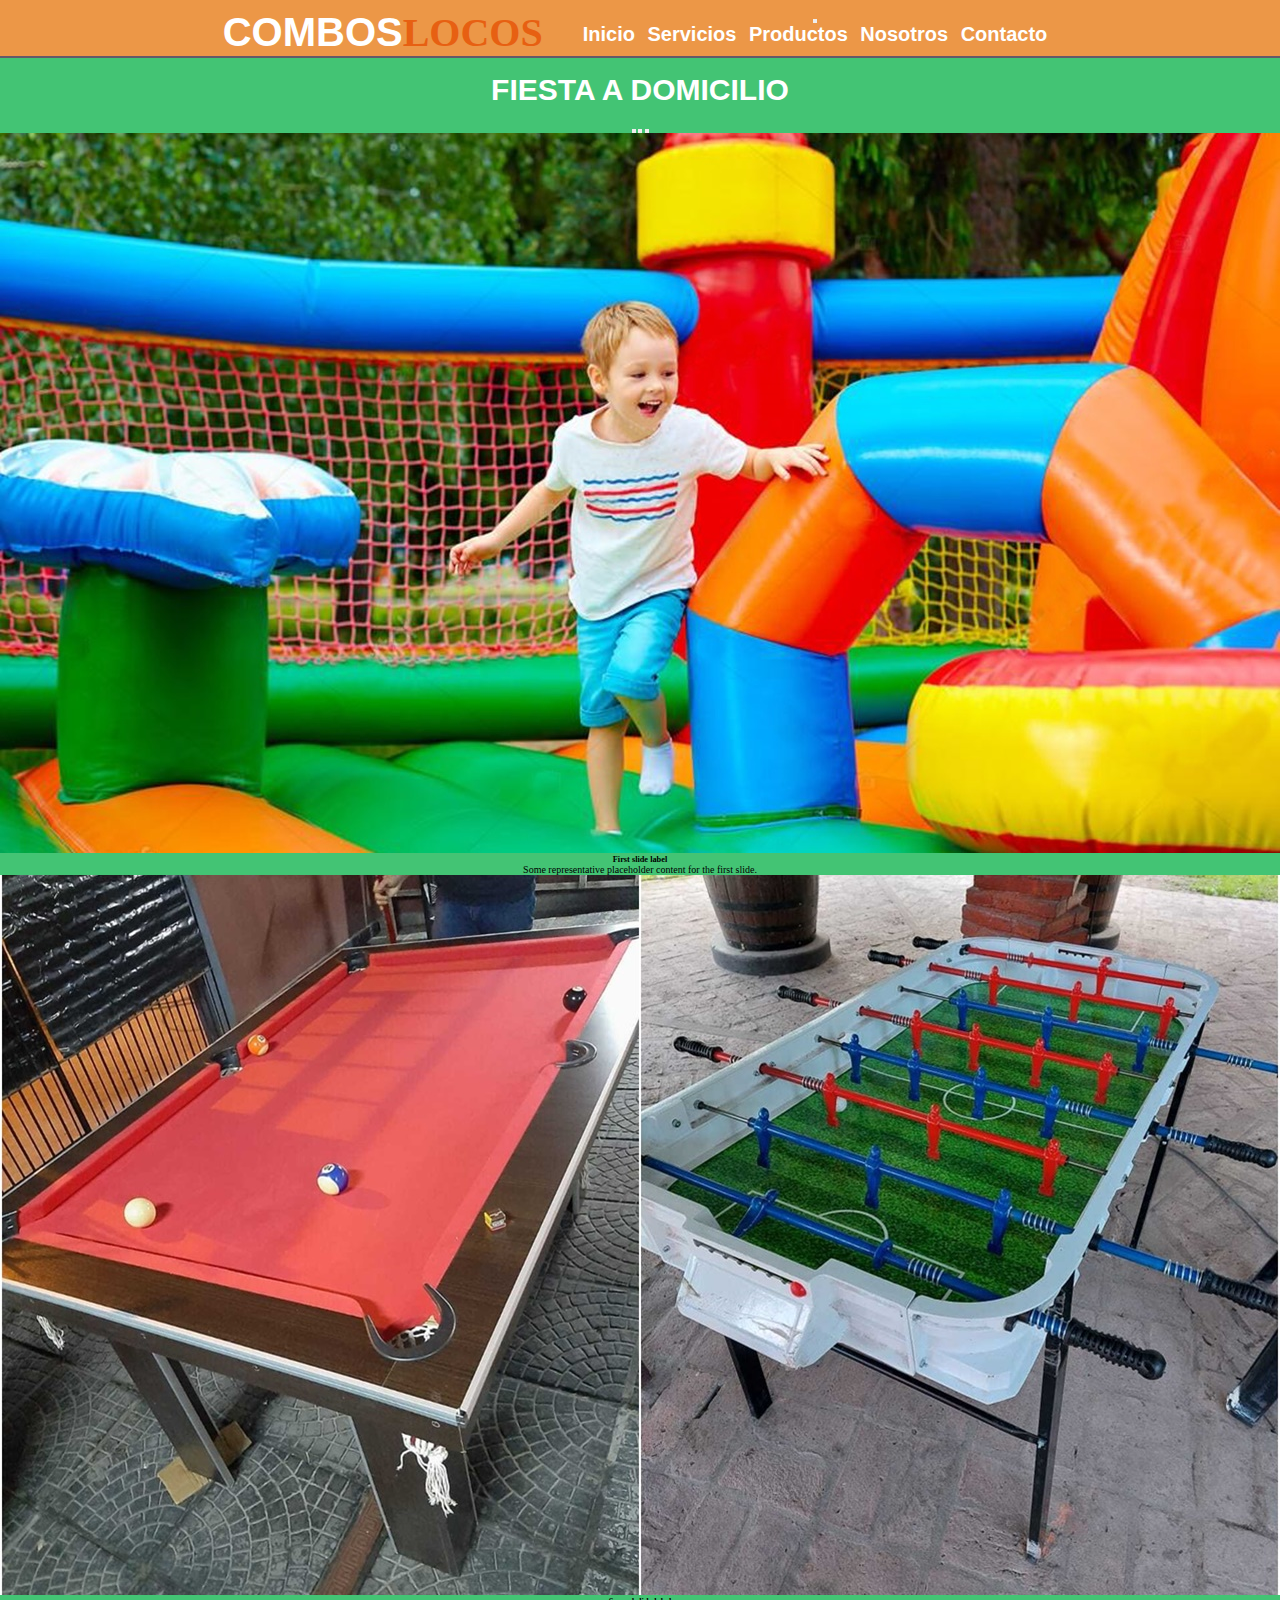
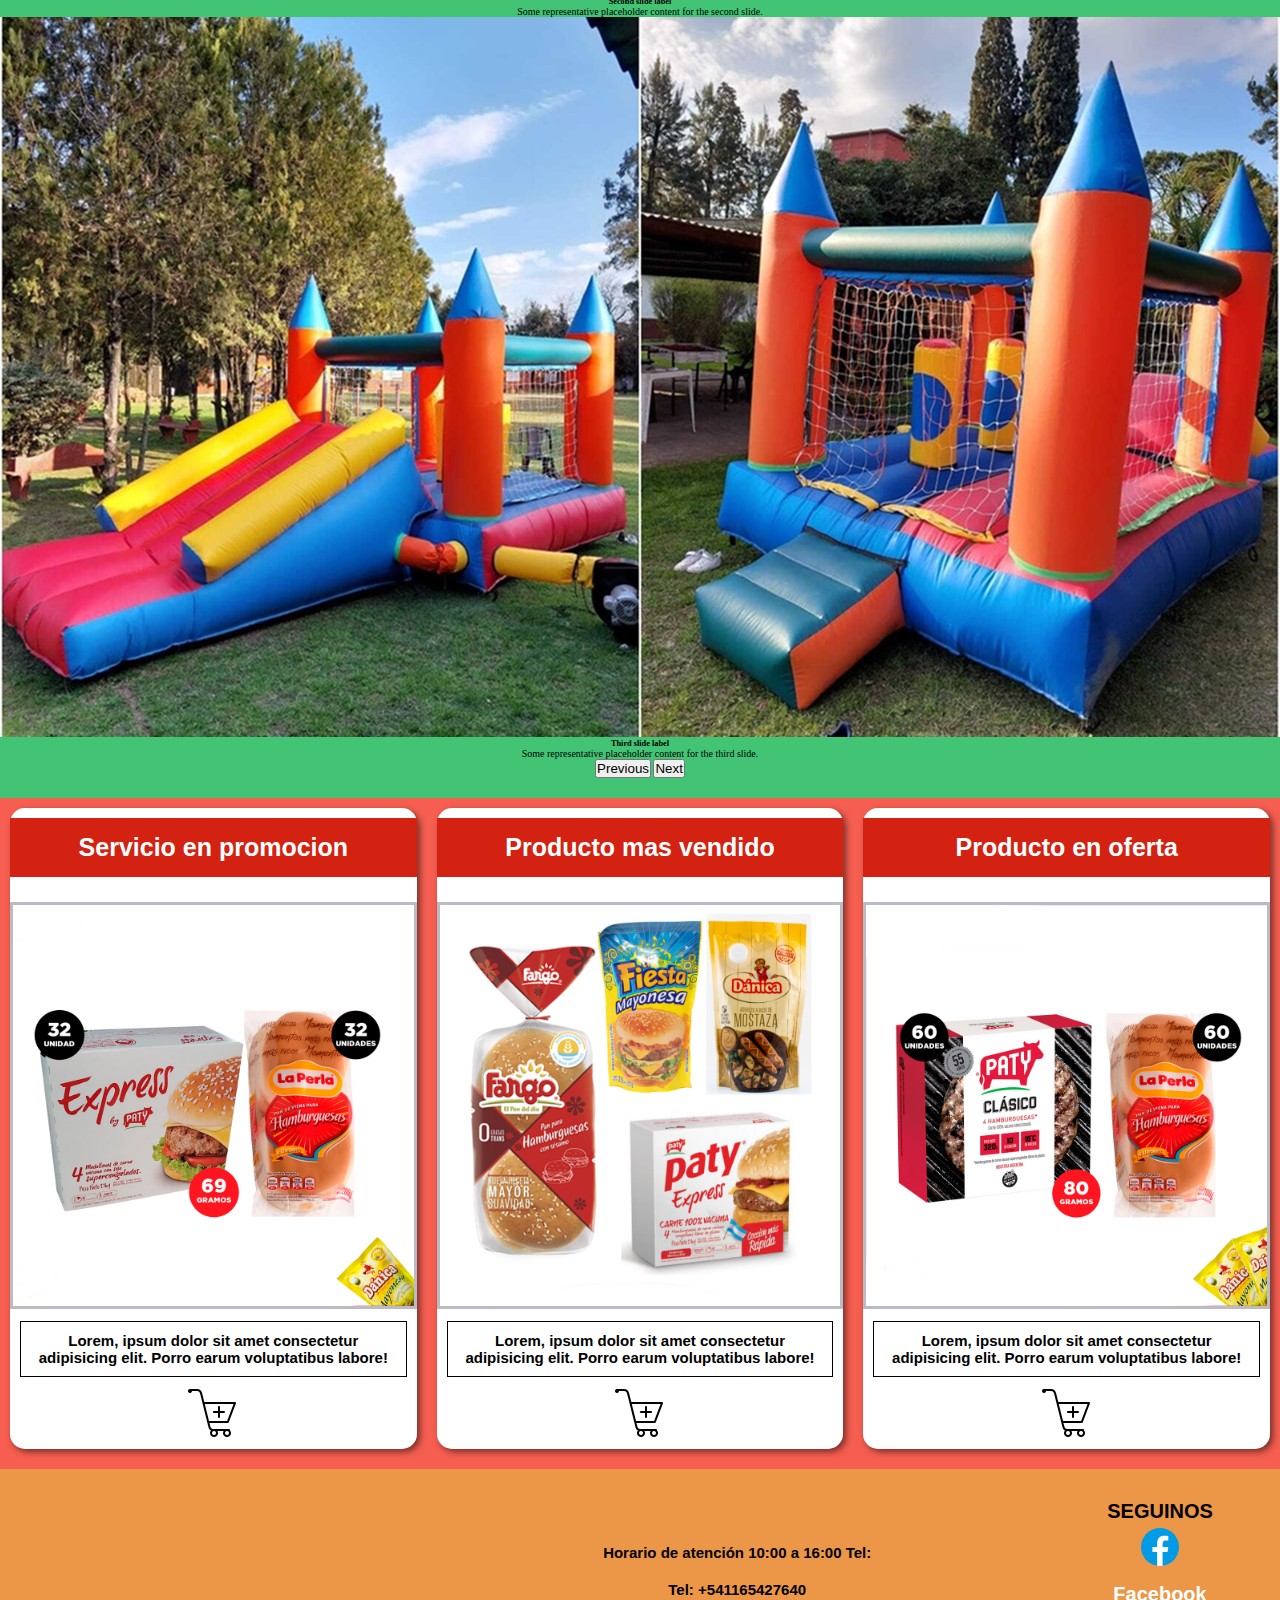
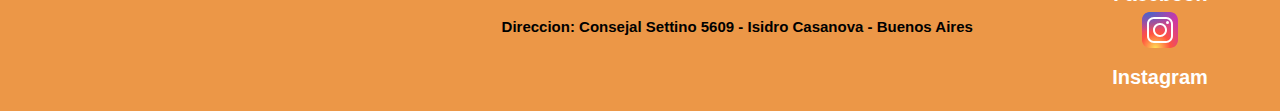
==== index.html @ 59a29e9b "segunda entrega del trabajo final, css+flex+grid+bootstrap" ====
<!DOCTYPE html>
<html lang="en">
<head>
    <meta charset="UTF-8">
    <meta http-equiv="X-UA-Compatible" content="IE=edge">
    <meta name="viewport" content="width=device-width, initial-scale=1.0">
    <meta name="description" content="servicios y venta de productos de belleza">
    <title>Inicio</title>
    <!-- CSS only -->
    <link href="https://cdn.jsdelivr.net/npm/bootstrap@5.2.0/dist/css/bootstrap.min.css" rel="stylesheet" integrity="sha384-gH2yIJqKdNHPEq0n4Mqa/HGKIhSkIHeL5AyhkYV8i59U5AR6csBvApHHNl/vI1Bx" crossorigin="anonymous">
    <!--CSSPURO-->
    <link rel="stylesheet" href="./estilos/estilos.css">
</head>

<body>
    <header>
        <section class="logoPrincipal">  
        <h1 class="logoVentas">COMBOS</h1>
        <h1 class="logo">LOCOS</h1>
        </section>
        <nav class="navbar navbar-dark navbar-expand-lg ">
        
            <div class="container-fluid">
              <button class="navbar-toggler" type="button" data-bs-toggle="collapse" data-bs-target="#navbarNav" aria-controls="navbarNav" aria-expanded="false" aria-label="Toggle navigation">
                <span class="navbar-toggler-icon"></span>
              </button>
              <div class="collapse navbar-collapse" id="navbarNav">
                <ul class="navbar-nav">
                  <li class="nav-item">
                    <a class="nav-link active" aria-current="page" href="./index.html">Inicio</a>
                  </li>
                  <li class="nav-item">
                    <a class="nav-link" href="./secciones/servicios.html">Servicios</a>
                  </li>
                  <li class="nav-item">
                    <a class="nav-link" href="./secciones/productos.html">Productos</a>
                  </li>
                  <li class="nav-item">
                    <a class="nav-link"href="./secciones/nosotros.html">Nosotros</a>
                  </li>
                  <li class="nav-item">
                    <a class="nav-link"href="./secciones/contacto.html">Contacto</a>
                  </li>

                </ul>
              </div>
            </div>
          </nav>
    </header>

    <main class="gridInicio">
        <section class="seccionPrincipal">
            <h2 class="noticiaPrincipal"> FIESTA A DOMICILIO </h2>
            <div id="carouselExampleDark" class="carousel carousel-dark slide" data-bs-ride="carousel">
                <div class="carousel-indicators">
                  <button type="button" data-bs-target="#carouselExampleDark" data-bs-slide-to="0" class="active" aria-current="true" aria-label="Slide 1"></button>
                  <button type="button" data-bs-target="#carouselExampleDark" data-bs-slide-to="1" aria-label="Slide 2"></button>
                  <button type="button" data-bs-target="#carouselExampleDark" data-bs-slide-to="2" aria-label="Slide 3"></button>
                </div>
                <div class="carousel-inner">
                  <div class="carousel-item active" data-bs-interval="10000">
                    <img src="./imagenes/imagen1.jpg" class="d-block w-100" alt="">
                    <div class="carousel-caption d-none d-md-block">
                      <h5>First slide label</h5>
                      <p>Some representative placeholder content for the first slide.</p>
                    </div>
                  </div>
                  <div class="carousel-item" data-bs-interval="2000">
                    <img src="./imagenes/imagen2.jpg" class="d-block w-100" alt="">
                    <div class="carousel-caption d-none d-md-block">
                      <h5>Second slide label</h5>
                      <p>Some representative placeholder content for the second slide.</p>
                    </div>
                  </div>
                  <div class="carousel-item">
                    <img src="./imagenes/imagen3.jpg" class="d-block w-100" alt="">
                    <div class="carousel-caption d-none d-md-block">
                      <h5>Third slide label</h5>
                      <p>Some representative placeholder content for the third slide.</p>
                    </div>
                  </div>
                </div>
                <button class="carousel-control-prev" type="button" data-bs-target="#carouselExampleDark" data-bs-slide="prev">
                  <span class="carousel-control-prev-icon" aria-hidden="true"></span>
                  <span class="visually-hidden">Previous</span>
                </button>
                <button class="carousel-control-next" type="button" data-bs-target="#carouselExampleDark" data-bs-slide="next">
                  <span class="carousel-control-next-icon" aria-hidden="true"></span>
                  <span class="visually-hidden">Next</span>
                </button>
            </div>
            
        </section>

        <section class="seccionSecundaria">
            <section class="promociones">
                <h3 class=" noticiaSecundaria"> Servicio en promocion </h3>
                <img class='imagenPromo' src="./imagenes/promo1.png" alt="">
                <p class="parrafoInicio">Lorem, ipsum dolor sit amet consectetur adipisicing elit. Porro earum voluptatibus labore!</p>
                <img src="./imagenes/carritoDeCompras.png" alt="carrito de compras">       
            </section>

            <section class="promociones">
                <h3 class="noticiaSecundaria"> Producto mas vendido</h3>
                <img class='imagenPromo' src="./imagenes/promo2.png" alt="">
                <p class="parrafoInicio">Lorem, ipsum dolor sit amet consectetur adipisicing elit. Porro earum voluptatibus labore!</p>
                <img src="./imagenes/carritoDeCompras.png" alt="carrito de compras">         
            </section>

            <section class="promociones">
                <h3 class="noticiaSecundaria"> Producto en oferta</h3>
                <img class='imagenPromo' src="./imagenes/promo3.png" alt="">
                <p class="parrafoInicio">Lorem, ipsum dolor sit amet consectetur adipisicing elit. Porro earum voluptatibus labore!</p>
                <img src="./imagenes/carritoDeCompras.png" alt="carrito de compras">         
            </section>
        </section>
    </main>

    <footer>
        <section class="seguinos">
            <h4>SEGUINOS</h4>
            <div class="pieDePagina">
                <img src="./imagenes/icons8-facebook-nuevo.svg" alt="logo de facebook">
                <h4><a href="https://www.facebook.com/Combos-locos-103142614736410">Facebook</a></h4>

                <img src="./imagenes/icons8-instagram.svg" alt="logo de instagram">
                <h4><a href="https://www.instagram.com/combos_de_locos/">Instagram</a></h4>
            </div>
        </section>

        <section class="horario">
            <p class="atencion">
              Horario de atención 10:00 a 16:00 Tel: 
            </p>
            
            <p class="atencion">
                Tel: +541165427640
            </p>

            <p class="atencion">
              Direccion: Consejal Settino 5609 - Isidro Casanova - Buenos Aires
            </p>
            
        </section>

        <section >
            <iframe class="mapa" src="https://www.google.com/maps/embed?pb=!1m14!1m8!1m3!1d3279.2617122224647!2d-58.574789!3d-34.723797!3m2!1i1024!2i768!4f13.1!3m3!1m2!1s0x95bcc5e85e2a3299%3A0xc36efb26c0b4c16f!2sCjal.%20Luis%20Alberto%20Settino%205611%2C%20Isidro%20Casanova%2C%20Provincia%20de%20Buenos%20Aires!5e0!3m2!1ses-419!2sar!4v1661013847609!5m2!1ses-419!2sar" width="300" height="200" style="border:0;" allowfullscreen="" loading="lazy" referrerpolicy="no-referrer-when-downgrade"></iframe>
        </section>
    </footer>
    <!-- JavaScript Bundle with Popper -->
    <script src="https://cdn.jsdelivr.net/npm/bootstrap@5.2.0/dist/js/bootstrap.bundle.min.js" integrity="sha384-A3rJD856KowSb7dwlZdYEkO39Gagi7vIsF0jrRAoQmDKKtQBHUuLZ9AsSv4jD4Xa" crossorigin="anonymous"></script>

</body>
</html>
---- estilos/estilos.css ----
*{
    margin: 0px;
    padding: 0px;
    box-sizing: border-box;
}

html{
    font-size: 62.5%;
}

@import url('https://fonts.googleapis.com/css2?family=Lato:ital,wght@1,300&family=Open+Sans:wght@300&family=Roboto:wght@100;300&display=swap');
@import url('https://fonts.googleapis.com/css2?family=Lato:ital,wght@1,300&family=Open+Sans:wght@300&family=Roboto:wght@100;300&display=swap');
@import url('https://fonts.googleapis.com/css2?family=Chicle&family=Lato:ital,wght@1,300&family=Open+Sans:wght@300&family=Roboto:wght@100;300&display=swap');
body{
    text-align: center;
    display: flex;
    flex-direction: column;
    min-height: 100vh;
}
/*Header*/

header{
    width: 100%;
    display: flex;
    flex-direction: row-reverse;
    text-align: center;
    justify-content: center;
    align-items: center;
    border-bottom: 0.2rem solid rgb(101, 89, 104);
    background-color: rgb(236, 151, 71);
}

.logoPrincipal{
    display: flex;
    flex-direction: column;    
}

.logoVentas{
    font-size: 3rem;
    font-family: 'Lato', sans-serif;
    font-weight: bold;
    color: white;
    padding-top: 1rem;   
}

.logo{
    font-size: 3rem;
    font-weight: bold;
    font-family: 'Chicle', cursive;
    color: rgb(231, 96, 18);
    font-weight: Bold;
    
}

nav{
    text-align: center;
    padding: 1rem;
    
}

ul{
    list-style-type: none;
    word-spacing: 1rem;
    
}

li{
    display: inline-block;
    font-size: 1.5rem;
    font-weight: bold;
    font-family: 'Open Sans', sans-serif;
}

a{
    text-decoration: none;
    color: white; 
}

li:hover {
    transform: scale(1.1);
}

/*inicio*/

.gridInicio{
    height: 100%;
    display: grid;
    text-align: center;
    align-items: start;
    grid-template-columns: 100%;
    grid-template-rows: auto;
    grid-template-areas: 
    "principal"
    "secundaria";
    gap: 2rem;
    background-color: rgb(67, 196, 116);
}

.seccionSecundaria{
    display: flex;
    flex-direction: column;
    grid-area: secundaria;
    width: 100%;
    background-color: rgb(245, 94, 80);
    padding-bottom: 1rem;
    
}

.promociones{
   background-color: white;
   margin: 1rem;
   padding-top: 1rem;
   padding-bottom: 1rem;
   text-align: center;
   border-radius: 1.5rem;
   box-shadow: 1rem silver;
   box-shadow: 0.3rem 0.3rem 0.6rem rgba(0,0,0,0.5);
}

.promociones:hover{
    transform: scale(1.03);
}


.noticiaPrincipal{
    font-size: 2rem;
    font-family: 'Open Sans', sans-serif;
    color: white;
    text-align: center;
    padding: 1.5rem;
    
    
}

.noticiaSecundaria{
    width: 100%;
    font-size: 2rem;
    font-family: 'Open Sans', sans-serif;
    color: white;
    background-color: rgb(211, 34, 18);
    text-align: center;
    padding: 1.5rem;
}

.parrafoInicio{
   color: black;
   font-weight: bold;
   font-size: 1rem;
   font-family: 'open Sans', sans-serif;
   text-align: center;
   padding: 1rem;
   margin: 1rem;
   border: 0.1rem solid black; 
   background-color: white;
}

.imagenRecomendacion{
    width: 100%;
    text-align: center;
}

.imagenPromo{
    width: 100%;
    border: 0.3rem solid rgb(186, 187, 197);
    margin-top: 2.5rem;
}

/*footer*/

footer{
    width: 100%;
    background-color: rgb(236, 151, 71);
    text-align: center;
    padding-bottom: 2rem;
    display: flex;
    flex-direction: column;
    justify-content: space-around;
    align-items: center;
}

h4{
    font-size: 2rem;
    font-family: 'open Sans', sans-serif;
    text-align: center;
    padding-top: 1rem;
}

.atencion{
    font-size: 1.5rem;
    text-align: center;
    font-family: 'open Sans', sans-serif;
    font-weight: bold;
    padding-top: 1rem;
    padding-bottom: 1rem;
}

.mapa{
    width: 100%;
}

@media(min-width:500px){ 

    .logoPrincipal{
        flex-direction: row;
        align-items: baseline;
    }

    .noticiaPrincipal{
        font-size: 2.5rem;       
    }
    
    .noticiaSecundaria{
        font-size: 2.5rem;
    }
}

@media(min-width: 768px){
    header{
        display: flex;
        flex-direction: row-reverse;
        align-items: center;
        padding: 0rem 2rem;
    }  
    
    .seccionSecundaria{
        display: flex;
        flex-direction: row;       
    }
    
    .noticiaSecundaria{
        font-size: 1.6rem;
        padding: 1.5rem;
    }  

    footer{
        padding: 2rem 0rem;
        display: flex;
        flex-direction: row-reverse;
    }
    
}

@media(min-width:990px){
    header{
        flex-direction: row;
        align-items: flex-end;
    }
    .logoVentas{
        font-size: 4rem;
    }
    
    .logo{
        font-size: 4rem;
        padding-right: 3rem;
    }
    
    li{
        font-size: 2rem;
    }

    .noticiaPrincipal{
        font-size: 3rem;
    }

    .noticiaSecundaria{
        font-size: 2.5rem;
    }

    .parrafoInicio{
        font-size: 1.5rem;
    }


}

/*servicios*/

.servicios{
    width: 100%;
    justify-content: center;
    display: flex;
    flex-direction: column;
}

.castilloTobogan{
    background-color: white;
    margin: 1rem;
    padding-top: 1rem;
    padding-bottom: 1rem;
    border-radius: 1.5rem;
    box-shadow: 1rem silver;
    box-shadow: 0.3rem 0.3rem 0.6rem rgba(0,0,0,0.5);
    grid-area: castillo;
}

.metegol{
    background-color: white;
    margin: 1rem;
    padding-top: 1rem;
    padding-bottom: 1rem;
    border-radius: 1.5rem;
    box-shadow: 1rem silver;
    box-shadow: 0.3rem 0.3rem 0.6rem rgba(0,0,0,0.5);
    grid-area: metegol;
}

.pool{
    background-color: white;
    margin: 1rem;
    padding-top: 1rem;
    padding-bottom: 1rem;
    border-radius: 1.5rem;
    box-shadow: 1rem silver;
    box-shadow: 0.3rem 0.3rem 0.6rem rgba(0,0,0,0.5);
    grid-area: pool;
}

.inflable{
    background-color: white;
    margin: 1rem;
    padding-top: 1rem;
    padding-bottom: 1rem;
    border-radius: 1.5rem;
    box-shadow: 1rem silver;
    box-shadow: 0.3rem 0.3rem 0.6rem rgba(0,0,0,0.5);
    grid-area: inflable;
}

.camaElastica{
    background-color: white;
    margin: 1rem;
    padding-top: 1rem;
    padding-bottom: 1rem;
    border-radius: 1.5rem;
    box-shadow: 1rem silver;
    box-shadow: 0.3rem 0.3rem 0.6rem rgba(0,0,0,0.5);
    grid-area: cama;
}

.gacebo{
    background-color: white;
    margin: 1rem;
    padding-top: 1rem;
    padding-bottom: 1rem;
    border-radius: 1.5rem;
    box-shadow: 1rem silver;
    box-shadow: 0.3rem 0.3rem 0.6rem rgba(0,0,0,0.5);
    grid-area: gacebo;
}

.pinPon{
    background-color: white;
    margin: 1rem;
    padding-top: 1rem;
    padding-bottom: 1rem;
    border-radius: 1.5rem;
    box-shadow: 1rem silver;
    box-shadow: 0.3rem 0.3rem 0.6rem rgba(0,0,0,0.5);
    grid-area: pinPon;
}

.imagenServicios{
    width: 100%;
    align-items: center;
}

.parrafoServicios{
    width: 100%;
    font-family: 'Open Sans', sans-serif ;
    font-size: 1rem;
    font-weight: bold;
    padding: 1rem 0rem;
}

@media(min-width:500px){
    .parrafoServicios{
        font-size: 1.8rem;
    }

    .servicios{
        width: 100%;
        display: grid;
        grid-template-areas:
        "castillo  metegol"
        "pool  inflable"
        "cama  gacebo"
        "pinPon  ..";
    }
    
}

@media(min-width:768px){
    .servicios{
        width: 100%;
        display: grid;
        justify-items: center;
        grid-template-areas:
        "castillo metegol pool"
        "inflable cama gacebo"
        "pinPon .... ----";
    }

    .parrafoServicios{
        font-size: 1.3rem;
    }
}

@media(min-width:1024px){
    .servicios{
        width: 100%;
        display: grid;
        justify-items: center;
        grid-template-areas:
        "castillo metegol pool inflable"
        "cama gacebo pinPon ...";
    }
}

/*productos*/

.productos{
    width: 100%;
    justify-content: center;
    display: flex;
    flex-direction: column;
}

.panHamburguesa{
    background-color: white;
    margin: 1rem;
    padding-top: 1rem;
    padding-bottom: 1rem;
    border-radius: 1.5rem;
    box-shadow: 1rem silver;
    box-shadow: 0.3rem 0.3rem 0.6rem rgba(0,0,0,0.5);
    grid-area: panHam;
}

.panPancho{
    background-color: white;
    margin: 1rem;
    padding-top: 1rem;
    padding-bottom: 1rem;
    border-radius: 1.5rem;
    box-shadow: 1rem silver;
    box-shadow: 0.3rem 0.3rem 0.6rem rgba(0,0,0,0.5);
    grid-area: panPan;
}

.patyClasico{
    background-color: white;
    margin: 1rem;
    padding-top: 1rem;
    padding-bottom: 1rem;
    border-radius: 1.5rem;
    box-shadow: 1rem silver;
    box-shadow: 0.3rem 0.3rem 0.6rem rgba(0,0,0,0.5);
    grid-area: patyCl;
}

.patyExpres{
    background-color: white;
    margin: 1rem;
    padding-top: 1rem;
    padding-bottom: 1rem;
    border-radius: 1.5rem;
    box-shadow: 1rem silver;
    box-shadow: 0.3rem 0.3rem 0.6rem rgba(0,0,0,0.5);
    grid-area: patyEx;
}

.salchichaSwift{
    background-color: white;
    margin: 1rem;
    padding-top: 1rem;
    padding-bottom: 1rem;
    border-radius: 1.5rem;
    box-shadow: 1rem silver;
    box-shadow: 0.3rem 0.3rem 0.6rem rgba(0,0,0,0.5);
    grid-area: salSwi;
}

.hamburguesaSwift{
    background-color: white;
    margin: 1rem;
    padding-top: 1rem;
    padding-bottom: 1rem;
    border-radius: 1.5rem;
    box-shadow: 1rem silver;
    box-shadow: 0.3rem 0.3rem 0.6rem rgba(0,0,0,0.5);
    grid-area: hamSwi;
}

.panLactal{
    background-color: white;
    margin: 1rem;
    padding-top: 1rem;
    padding-bottom: 1rem;
    border-radius: 1.5rem;
    box-shadow: 1rem silver;
    box-shadow: 0.3rem 0.3rem 0.6rem rgba(0,0,0,0.5);
    grid-area: panLac;
}

.mayonesa{
    background-color: white;
    margin: 1rem;
    padding-top: 1rem;
    padding-bottom: 1rem;
    border-radius: 1.5rem;
    box-shadow: 1rem silver;
    box-shadow: 0.3rem 0.3rem 0.6rem rgba(0,0,0,0.5);
    grid-area: mayone;
}

.imagenProductos{
    width: 100%;
    align-items: center;

}

.parrafoProductos{
    width: 100%;
    font-family: 'Open Sans', sans-serif ;
    font-size: 1rem;
    font-weight: bold;
    padding: 1rem 0rem;
}

@media(min-width:500px){
    .parrafoProductos{
        font-size: 1.8rem;
    }

    .productos{
        width: 100%;
        display: grid;
        grid-template-areas:
        "panHam panPan"
        "patyCl patyEx"
        "salSwi hamSwi"
        "panLac mayone";
    }
    
}

@media(min-width:768px){
    .productos{
        width: 100%;
        display: grid;
        justify-items: center;
        grid-template-areas:
        "panHam panPan patyCl"
        "patyEx salSwi hamSwi"
        "panLac mayone ----";
    }

    .parrafoProductos{
        font-size: 1.3rem;
    }
}

@media(min-width:1024px){
    .productos{
        width: 100%;
        display: grid;
        justify-items: center;
        grid-template-areas:
        "panHam panPan patyCl patyEx"
        "salSwi hamSwi panLac mayone";
    }
}

/*nosotros*/

.nosotros{
    width: 100%;
    background-color: rgb(192, 192, 192);
    font-family: 'Open Sans', sans-serif;
    font-size: 1.4rem;
    text-align: center;
    align-items: center;
}

.nuestroVideo{
    width: 80%;
}

.galeria{
    width: 100%;
    padding: 1rem;
}

@media(min-width:500px){
    .nosotros{
        font-size: 1.6rem;
    }
    .galeria{
        font-size: 2rem;
    }
}

@media(min-width:768px){
    .tituloGaleria{
        padding: 2rem 0rem;
    }
}

@media(min-width:1024px){
    .parrafoNosotros{
        font-size: 2rem;
    }
}

/*contacto*/
.mainContacto{
    padding:6rem;
    background-color: rgb(196, 196, 204);
    font-weight: bold;
}
.tituloContacto{
    font-size: 2.2rem;
    text-align: left;
    padding-bottom: 2rem;
}
.form-label{
    font-size: 1.3rem;
}
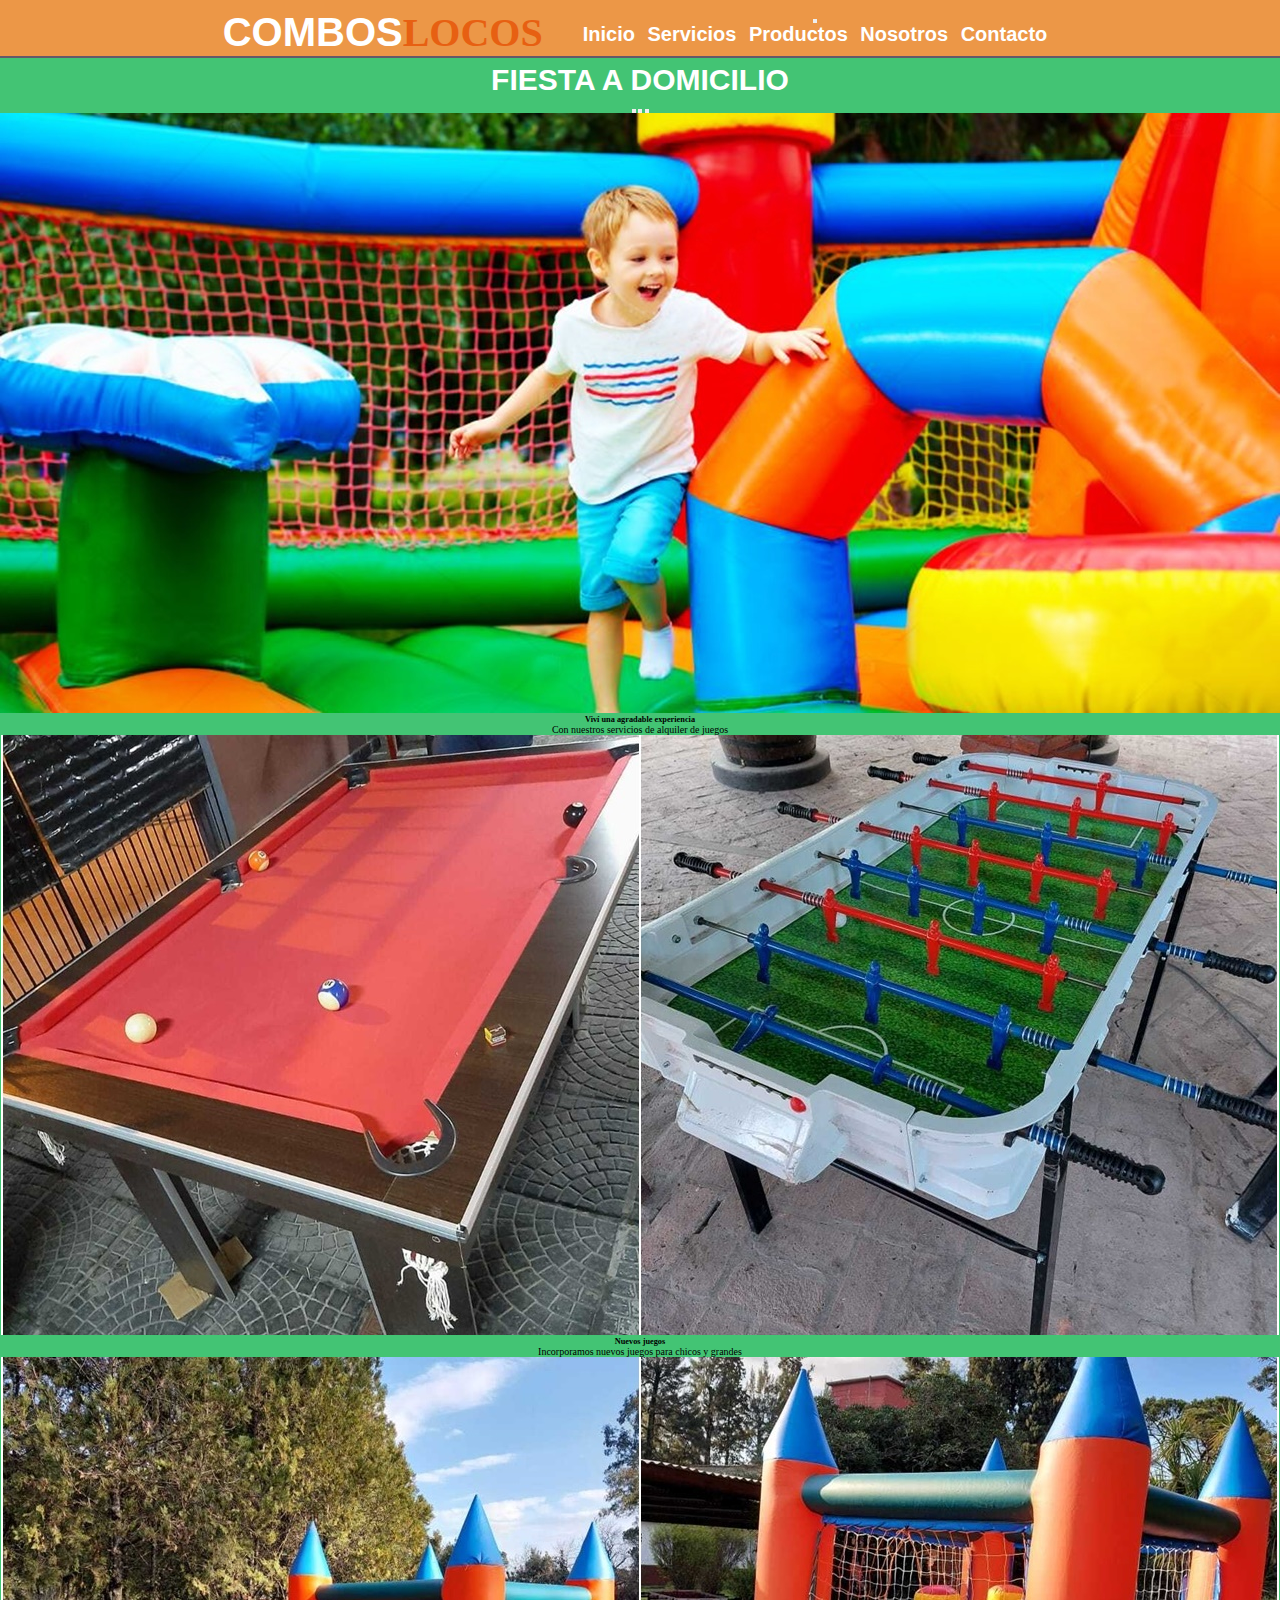
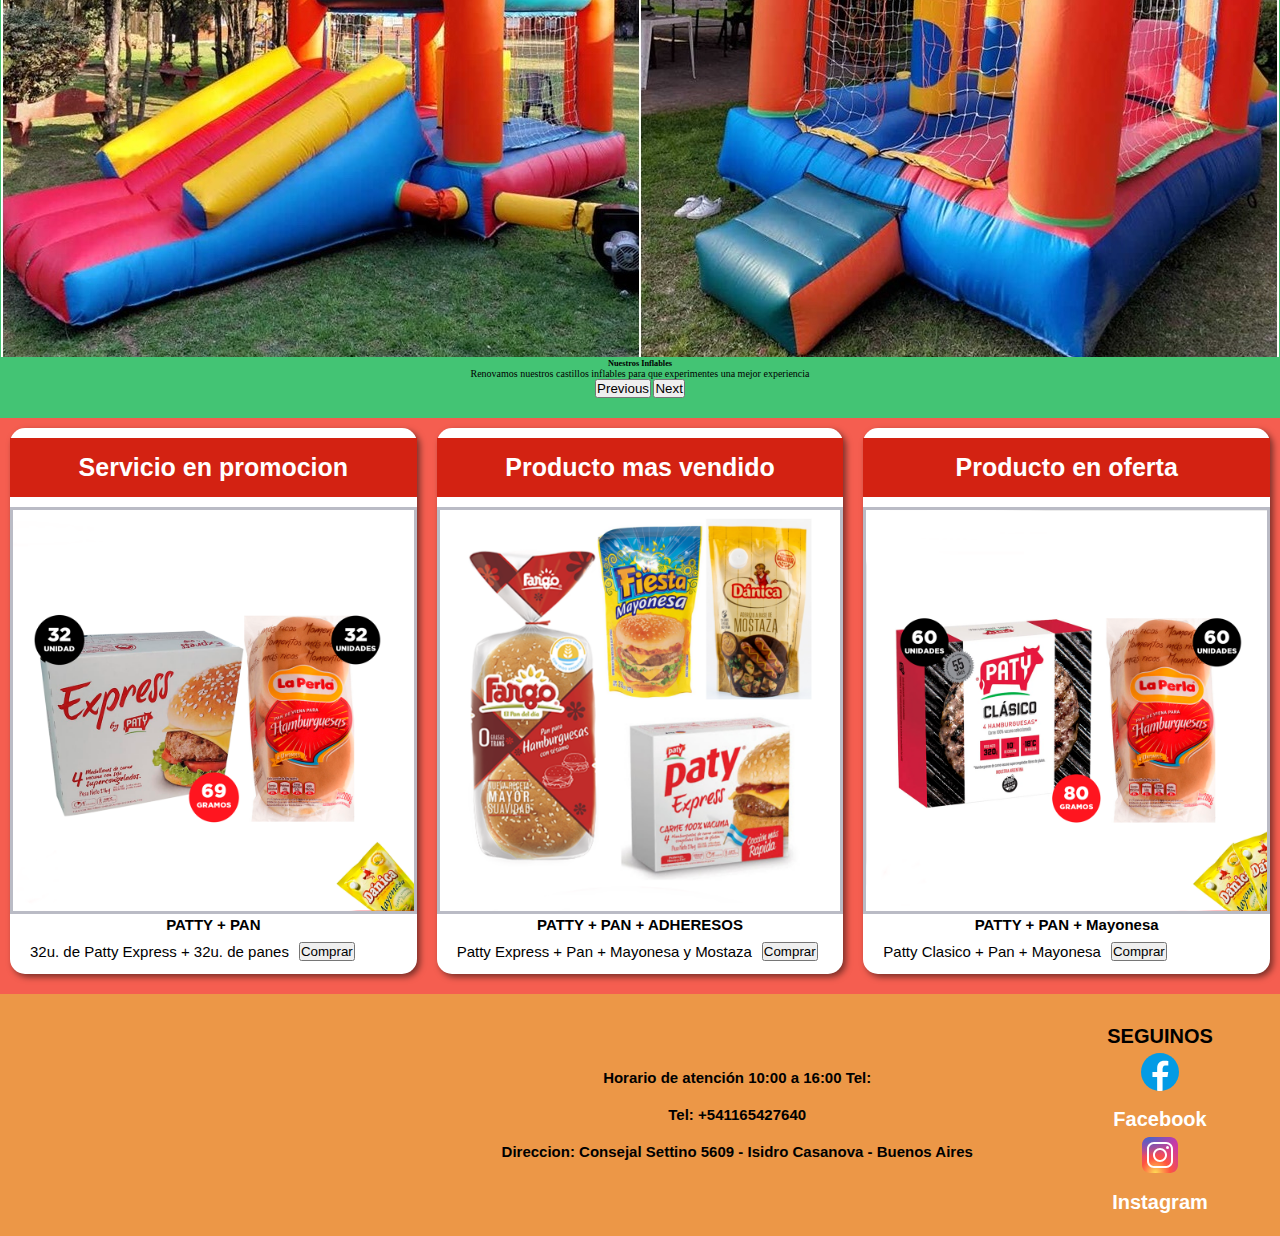
==== commit 67709fd2: "Agregamos descripciones, alt, meta, optimizamos imagenes" ====
--- a/index.html
+++ b/index.html
@@ -4,8 +4,9 @@
     <meta charset="UTF-8">
     <meta http-equiv="X-UA-Compatible" content="IE=edge">
     <meta name="viewport" content="width=device-width, initial-scale=1.0">
-    <meta name="description" content="servicios y venta de productos de belleza">
-    <title>Inicio</title>
+    <meta name="description" content="venta y alquileres de comida y juegos para eventos">
+    <meta name="keywords" content="ofertas, patty, hamburguesa, juegos, cumpleaños, diversion,comida">
+    <title>CombosLocos - Fiesta en casa</title>
     <!-- CSS only -->
     <link href="https://cdn.jsdelivr.net/npm/bootstrap@5.2.0/dist/css/bootstrap.min.css" rel="stylesheet" integrity="sha384-gH2yIJqKdNHPEq0n4Mqa/HGKIhSkIHeL5AyhkYV8i59U5AR6csBvApHHNl/vI1Bx" crossorigin="anonymous">
     <!--CSSPURO-->
@@ -51,7 +52,7 @@
     <main class="gridInicio">
         <section class="seccionPrincipal">
             <h2 class="noticiaPrincipal"> FIESTA A DOMICILIO </h2>
-            <div id="carouselExampleDark" class="carousel carousel-dark slide" data-bs-ride="carousel">
+            <div id="carouselExampleDark" class="carousel carousel-light slide" data-bs-ride="carousel">
                 <div class="carousel-indicators">
                   <button type="button" data-bs-target="#carouselExampleDark" data-bs-slide-to="0" class="active" aria-current="true" aria-label="Slide 1"></button>
                   <button type="button" data-bs-target="#carouselExampleDark" data-bs-slide-to="1" aria-label="Slide 2"></button>
@@ -59,24 +60,24 @@
                 </div>
                 <div class="carousel-inner">
                   <div class="carousel-item active" data-bs-interval="10000">
-                    <img src="./imagenes/imagen1.jpg" class="d-block w-100" alt="">
+                    <img src="./imagenes/imagen1.jpg" class="d-block w-100" alt="niños jugando en un castillo inflable">
                     <div class="carousel-caption d-none d-md-block">
-                      <h5>First slide label</h5>
-                      <p>Some representative placeholder content for the first slide.</p>
+                      <h5>Viví una agradable experiencia</h5>
+                      <p>Con nuestros servicios de alquiler de juegos</p>
                     </div>
                   </div>
                   <div class="carousel-item" data-bs-interval="2000">
-                    <img src="./imagenes/imagen2.jpg" class="d-block w-100" alt="">
+                    <img src="./imagenes/imagen2.jpg" class="d-block w-100" alt="imagen de pool y metegol">
                     <div class="carousel-caption d-none d-md-block">
-                      <h5>Second slide label</h5>
-                      <p>Some representative placeholder content for the second slide.</p>
+                      <h5>Nuevos juegos</h5>
+                      <p>Incorporamos nuevos juegos para chicos y grandes</p>
                     </div>
                   </div>
                   <div class="carousel-item">
-                    <img src="./imagenes/imagen3.jpg" class="d-block w-100" alt="">
+                    <img src="./imagenes/imagen3.jpg" class="d-block w-100" alt=" 2 castillos inflables">
                     <div class="carousel-caption d-none d-md-block">
-                      <h5>Third slide label</h5>
-                      <p>Some representative placeholder content for the third slide.</p>
+                      <h5>Nuestros Inflables</h5>
+                      <p>Renovamos nuestros castillos inflables para que experimentes una mejor experiencia</p>
                     </div>
                   </div>
                 </div>
@@ -95,23 +96,32 @@
         <section class="seccionSecundaria">
             <section class="promociones">
                 <h3 class=" noticiaSecundaria"> Servicio en promocion </h3>
-                <img class='imagenPromo' src="./imagenes/promo1.png" alt="">
-                <p class="parrafoInicio">Lorem, ipsum dolor sit amet consectetur adipisicing elit. Porro earum voluptatibus labore!</p>
-                <img src="./imagenes/carritoDeCompras.png" alt="carrito de compras">       
+                <img class='imagenPromo' src="./imagenes/promo1.png" alt="patty, pan de hamburguesa, hamburguesa">
+                <p class="titulo">PATTY + PAN</p>
+                <div class="oferta">
+                  <p class="parrafoInicio">32u. de Patty Express + 32u. de panes</p>
+                  <button type="button" class="btn btn-lg btn-danger">Comprar</button>
+                </div>
             </section>
 
             <section class="promociones">
                 <h3 class="noticiaSecundaria"> Producto mas vendido</h3>
-                <img class='imagenPromo' src="./imagenes/promo2.png" alt="">
-                <p class="parrafoInicio">Lorem, ipsum dolor sit amet consectetur adipisicing elit. Porro earum voluptatibus labore!</p>
-                <img src="./imagenes/carritoDeCompras.png" alt="carrito de compras">         
+                <img class='imagenPromo' src="./imagenes/promo2.png" alt="patty, pan de hamburguesa, hamburguesa, mayonesa, mostaza">
+                <p class="titulo">PATTY + PAN + ADHERESOS</p>
+                <div class="oferta">
+                  <p class="parrafoInicio">Patty Express + Pan + Mayonesa y Mostaza</p>
+                  <button type="button" class="btn btn-lg btn-danger">Comprar</button>
+                </div>
             </section>
 
             <section class="promociones">
                 <h3 class="noticiaSecundaria"> Producto en oferta</h3>
-                <img class='imagenPromo' src="./imagenes/promo3.png" alt="">
-                <p class="parrafoInicio">Lorem, ipsum dolor sit amet consectetur adipisicing elit. Porro earum voluptatibus labore!</p>
-                <img src="./imagenes/carritoDeCompras.png" alt="carrito de compras">         
+                <img class='imagenPromo' src="./imagenes/promo3.png" alt=" paty clasico, hamburguesa, pan de hamburguesa, mayonesa">
+                <p class="titulo">PATTY + PAN + Mayonesa</p>
+                <div class="oferta">
+                  <p class="parrafoInicio">Patty Clasico + Pan + Mayonesa</p>
+                  <button type="button" class="btn btn-lg btn-danger">Comprar</button>
+                </div>
             </section>
         </section>
     </main>
--- a/estilos/estilos.css
+++ b/estilos/estilos.css
@@ -83,7 +83,7 @@
 /*inicio*/
 
 .gridInicio{
-    height: 100%;
+    
     display: grid;
     text-align: center;
     align-items: start;
@@ -110,7 +110,7 @@
    background-color: white;
    margin: 1rem;
    padding-top: 1rem;
-   padding-bottom: 1rem;
+   padding-bottom: 0.4rem;
    text-align: center;
    border-radius: 1.5rem;
    box-shadow: 1rem silver;
@@ -127,7 +127,7 @@
     font-family: 'Open Sans', sans-serif;
     color: white;
     text-align: center;
-    padding: 1.5rem;
+    padding: 0.5rem;
     
     
 }
@@ -142,16 +142,19 @@
     padding: 1.5rem;
 }
 
+.titulo{
+    font-weight: bold;
+    font-size: 1.5rem;
+    font-family: 'open Sans', sans-serif;
+}
+
 .parrafoInicio{
    color: black;
-   font-weight: bold;
-   font-size: 1rem;
+   font-size: 1.3rem;
    font-family: 'open Sans', sans-serif;
-   text-align: center;
+   text-align: left;
+   background-color: white;
    padding: 1rem;
-   margin: 1rem;
-   border: 0.1rem solid black; 
-   background-color: white;
 }
 
 .imagenRecomendacion{
@@ -162,7 +165,14 @@
 .imagenPromo{
     width: 100%;
     border: 0.3rem solid rgb(186, 187, 197);
-    margin-top: 2.5rem;
+    margin-top: 1rem;
+}
+
+.oferta{
+    display: flex;
+    flex-direction: row;
+    align-items: center;
+    margin: 0 1rem;
 }
 
 /*footer*/
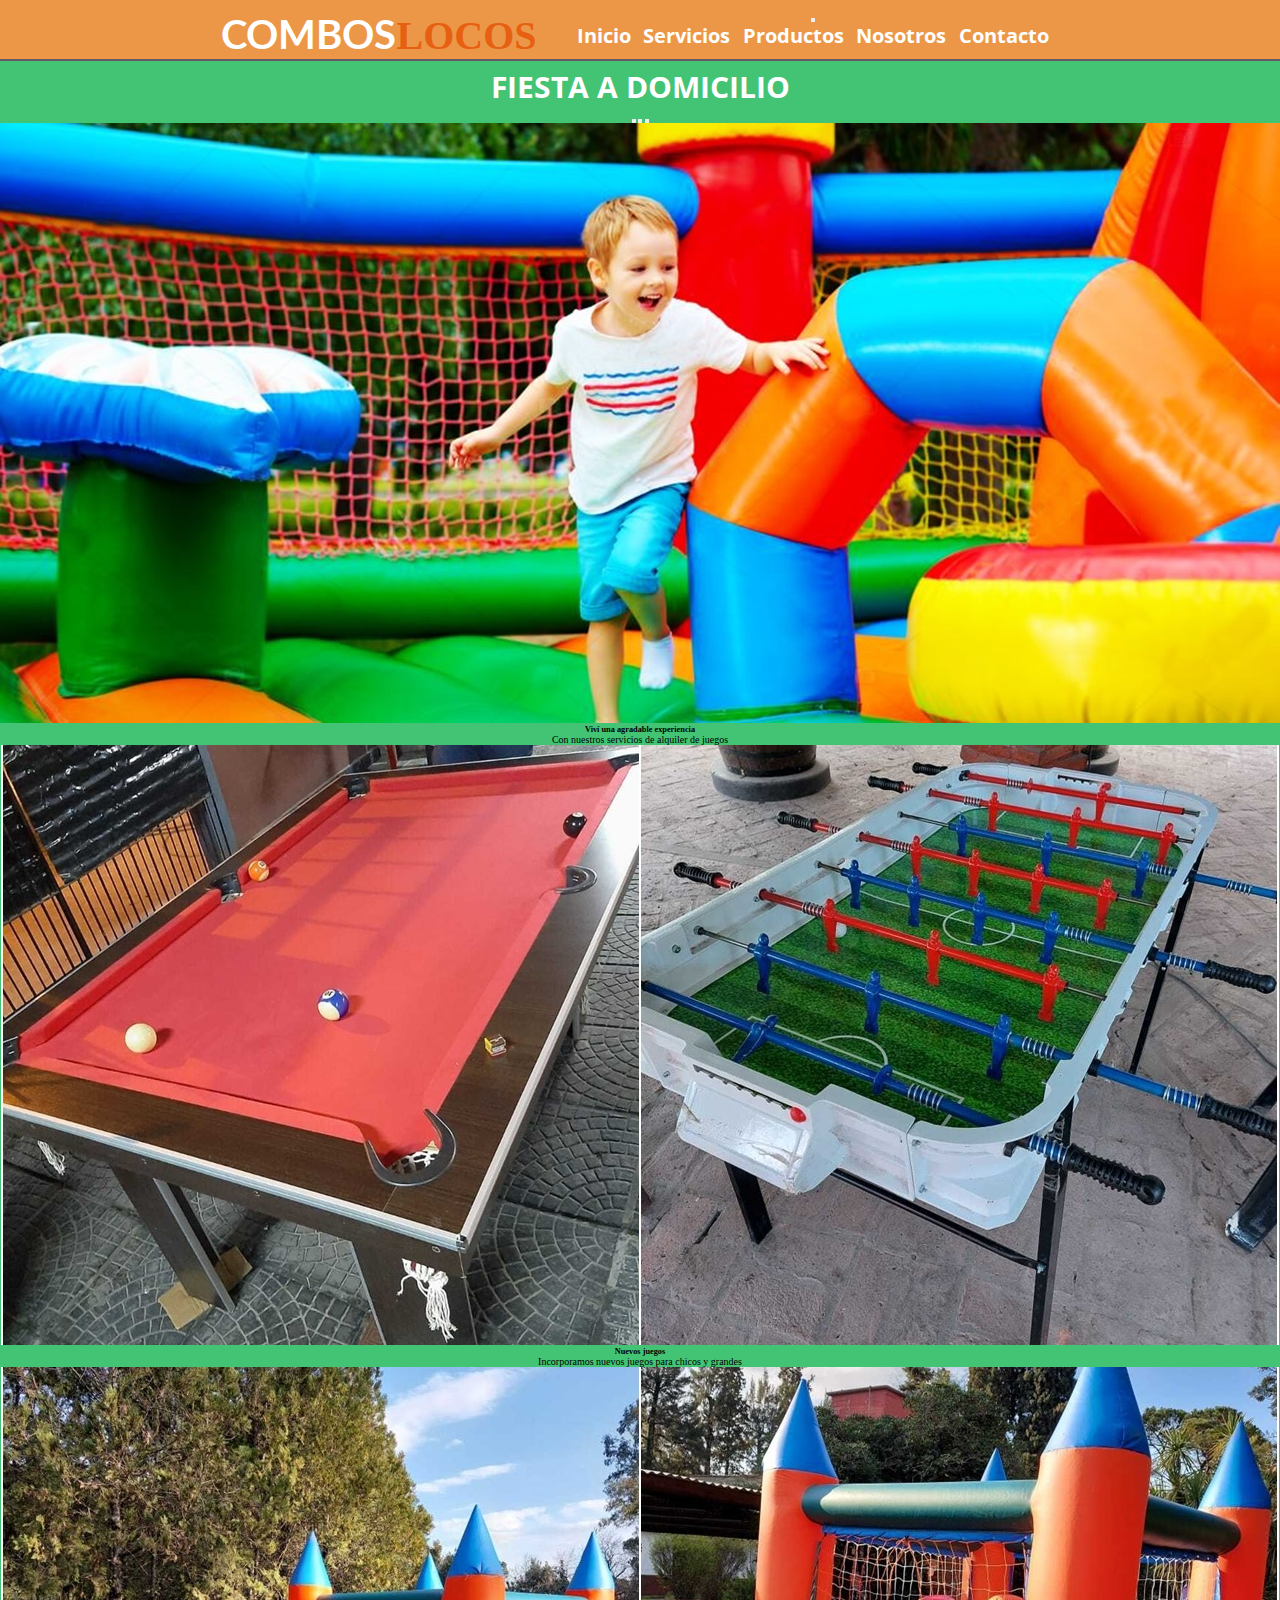
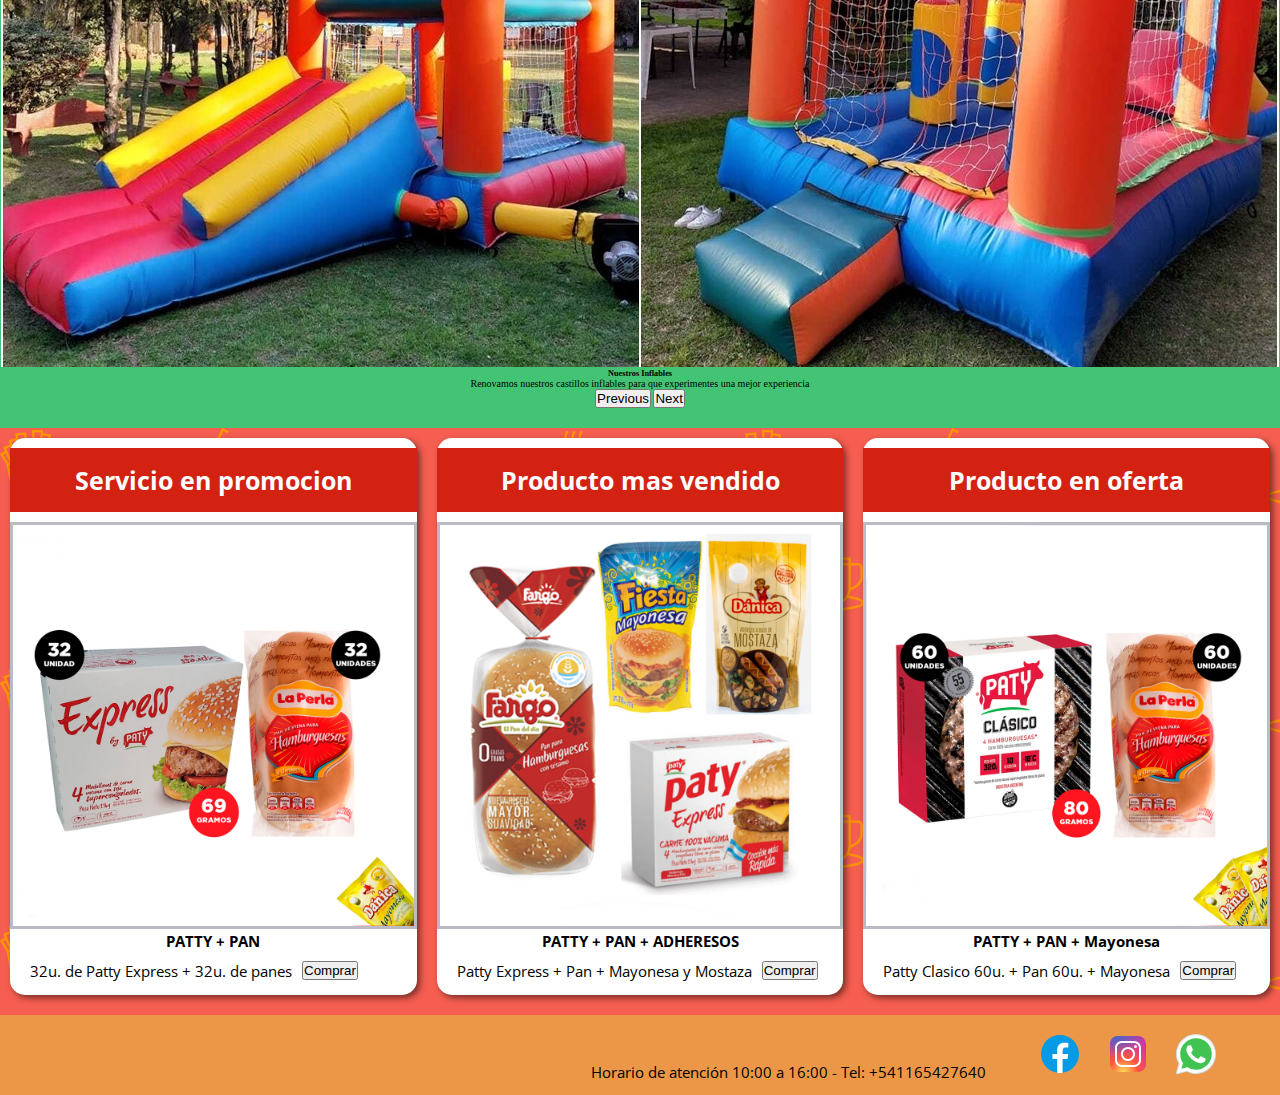
==== commit 4ec0f4b9: "arold Navia - gracias por los conocimiento" ====
--- a/index.html
+++ b/index.html
@@ -10,155 +10,148 @@
     <!-- CSS only -->
     <link href="https://cdn.jsdelivr.net/npm/bootstrap@5.2.0/dist/css/bootstrap.min.css" rel="stylesheet" integrity="sha384-gH2yIJqKdNHPEq0n4Mqa/HGKIhSkIHeL5AyhkYV8i59U5AR6csBvApHHNl/vI1Bx" crossorigin="anonymous">
     <!--CSSPURO-->
-    <link rel="stylesheet" href="./estilos/estilos.css">
+    <link rel="stylesheet" href="./estilos/style.css">
 </head>
 
 <body>
-    <header>
-        <section class="logoPrincipal">  
-        <h1 class="logoVentas">COMBOS</h1>
-        <h1 class="logo">LOCOS</h1>
-        </section>
-        <nav class="navbar navbar-dark navbar-expand-lg ">
-        
-            <div class="container-fluid">
-              <button class="navbar-toggler" type="button" data-bs-toggle="collapse" data-bs-target="#navbarNav" aria-controls="navbarNav" aria-expanded="false" aria-label="Toggle navigation">
-                <span class="navbar-toggler-icon"></span>
-              </button>
-              <div class="collapse navbar-collapse" id="navbarNav">
-                <ul class="navbar-nav">
-                  <li class="nav-item">
-                    <a class="nav-link active" aria-current="page" href="./index.html">Inicio</a>
-                  </li>
-                  <li class="nav-item">
-                    <a class="nav-link" href="./secciones/servicios.html">Servicios</a>
-                  </li>
-                  <li class="nav-item">
-                    <a class="nav-link" href="./secciones/productos.html">Productos</a>
-                  </li>
-                  <li class="nav-item">
-                    <a class="nav-link"href="./secciones/nosotros.html">Nosotros</a>
-                  </li>
-                  <li class="nav-item">
-                    <a class="nav-link"href="./secciones/contacto.html">Contacto</a>
-                  </li>
+  <header>
+    <section class="logoPrincipal">  
+      <h1 class="logoVentas">COMBOS</h1>
+      <h1 class="logo">LOCOS</h1>
+    </section>
+      <nav class="navbar navbar-dark navbar-expand-lg ">
+      
+        <div class="container-fluid">
+            <button class="navbar-toggler" type="button" data-bs-toggle="collapse" data-bs-target="#navbarNav" aria-controls="navbarNav" aria-expanded="false" aria-label="Toggle navigation">
+              <span class="navbar-toggler-icon"></span>
+            </button>
+          <div class="collapse navbar-collapse" id="navbarNav">
+            <ul class="navbar-nav">
+                <li class="nav-item">
+                  <a class="nav-link active" aria-current="page" href="./index.html">Inicio</a>
+                </li>
+                <li class="nav-item">
+                  <a class="nav-link" href="./secciones/servicios.html">Servicios</a>
+                </li>
+                <li class="nav-item">
+                  <a class="nav-link" href="./secciones/productos.html">Productos</a>
+                </li>
+                <li class="nav-item">
+                  <a class="nav-link"href="./secciones/nosotros.html">Nosotros</a>
+                </li>
+                <li class="nav-item">
+                  <a class="nav-link"href="./secciones/contacto.html">Contacto</a>
+                </li>
 
-                </ul>
+            </ul>
+          </div>
+        </div>
+      </nav>    
+  </header>
+
+  <main class="gridInicio">
+    <section class="seccionPrincipal">
+      <h2 class="noticiaPrincipal"> FIESTA A DOMICILIO </h2>
+      <div id="carouselExampleDark" class="carousel carousel-light slide" data-bs-ride="carousel">
+          <div class="carousel-indicators">
+            <button type="button" data-bs-target="#carouselExampleDark" data-bs-slide-to="0" class="active" aria-current="true" aria-label="Slide 1"></button>
+            <button type="button" data-bs-target="#carouselExampleDark" data-bs-slide-to="1" aria-label="Slide 2"></button>
+            <button type="button" data-bs-target="#carouselExampleDark" data-bs-slide-to="2" aria-label="Slide 3"></button>
+          </div>
+          <div class="carousel-inner">
+            <div class="carousel-item active" data-bs-interval="10000">
+              <img src="./imagenes/imagen1.jpg" class="d-block w-100" alt="niños jugando en un castillo inflable">
+              <div class="carousel-caption d-none d-md-block">
+                <h5>Viví una agradable experiencia</h5>
+                <p>Con nuestros servicios de alquiler de juegos</p>
               </div>
             </div>
-          </nav>
-    </header>
+            <div class="carousel-item" data-bs-interval="2000">
+              <img src="./imagenes/imagen2.jpg" class="d-block w-100" alt="imagen de pool y metegol">
+              <div class="carousel-caption d-none d-md-block">
+                <h5>Nuevos juegos</h5>
+                <p>Incorporamos nuevos juegos para chicos y grandes</p>
+              </div>
+            </div>
+            <div class="carousel-item">
+              <img src="./imagenes/imagen3.jpg" class="d-block w-100" alt=" 2 castillos inflables">
+              <div class="carousel-caption d-none d-md-block">
+                <h5>Nuestros Inflables</h5>
+                <p>Renovamos nuestros castillos inflables para que experimentes una mejor experiencia</p>
+              </div>
+            </div>
+          </div>
+          <button class="carousel-control-prev" type="button" data-bs-target="#carouselExampleDark" data-bs-slide="prev">
+            <span class="carousel-control-prev-icon" aria-hidden="true"></span>
+            <span class="visually-hidden">Previous</span>
+          </button>
+          <button class="carousel-control-next" type="button" data-bs-target="#carouselExampleDark" data-bs-slide="next">
+            <span class="carousel-control-next-icon" aria-hidden="true"></span>
+            <span class="visually-hidden">Next</span>
+          </button>
+      </div>
+      
+    </section>
 
-    <main class="gridInicio">
-        <section class="seccionPrincipal">
-            <h2 class="noticiaPrincipal"> FIESTA A DOMICILIO </h2>
-            <div id="carouselExampleDark" class="carousel carousel-light slide" data-bs-ride="carousel">
-                <div class="carousel-indicators">
-                  <button type="button" data-bs-target="#carouselExampleDark" data-bs-slide-to="0" class="active" aria-current="true" aria-label="Slide 1"></button>
-                  <button type="button" data-bs-target="#carouselExampleDark" data-bs-slide-to="1" aria-label="Slide 2"></button>
-                  <button type="button" data-bs-target="#carouselExampleDark" data-bs-slide-to="2" aria-label="Slide 3"></button>
-                </div>
-                <div class="carousel-inner">
-                  <div class="carousel-item active" data-bs-interval="10000">
-                    <img src="./imagenes/imagen1.jpg" class="d-block w-100" alt="niños jugando en un castillo inflable">
-                    <div class="carousel-caption d-none d-md-block">
-                      <h5>Viví una agradable experiencia</h5>
-                      <p>Con nuestros servicios de alquiler de juegos</p>
-                    </div>
-                  </div>
-                  <div class="carousel-item" data-bs-interval="2000">
-                    <img src="./imagenes/imagen2.jpg" class="d-block w-100" alt="imagen de pool y metegol">
-                    <div class="carousel-caption d-none d-md-block">
-                      <h5>Nuevos juegos</h5>
-                      <p>Incorporamos nuevos juegos para chicos y grandes</p>
-                    </div>
-                  </div>
-                  <div class="carousel-item">
-                    <img src="./imagenes/imagen3.jpg" class="d-block w-100" alt=" 2 castillos inflables">
-                    <div class="carousel-caption d-none d-md-block">
-                      <h5>Nuestros Inflables</h5>
-                      <p>Renovamos nuestros castillos inflables para que experimentes una mejor experiencia</p>
-                    </div>
-                  </div>
-                </div>
-                <button class="carousel-control-prev" type="button" data-bs-target="#carouselExampleDark" data-bs-slide="prev">
-                  <span class="carousel-control-prev-icon" aria-hidden="true"></span>
-                  <span class="visually-hidden">Previous</span>
-                </button>
-                <button class="carousel-control-next" type="button" data-bs-target="#carouselExampleDark" data-bs-slide="next">
-                  <span class="carousel-control-next-icon" aria-hidden="true"></span>
-                  <span class="visually-hidden">Next</span>
-                </button>
-            </div>
-            
-        </section>
+    <section class="seccionSecundaria">
+      <section class="promociones">
+          <h3 class=" noticiaSecundaria"> Servicio en promocion </h3>
+          <img class='imagenPromo' src="./imagenes/promo1.png" alt="patty, pan de hamburguesa, hamburguesa">
+          <p class="titulo">PATTY + PAN</p>
+          <div class="oferta">
+            <p class="parrafoInicio">32u. de Patty Express + 32u. de panes</p>
+            <button type="button" class="btn btn-lg btn-danger">Comprar</button>
+          </div>
+      </section>
 
-        <section class="seccionSecundaria">
-            <section class="promociones">
-                <h3 class=" noticiaSecundaria"> Servicio en promocion </h3>
-                <img class='imagenPromo' src="./imagenes/promo1.png" alt="patty, pan de hamburguesa, hamburguesa">
-                <p class="titulo">PATTY + PAN</p>
-                <div class="oferta">
-                  <p class="parrafoInicio">32u. de Patty Express + 32u. de panes</p>
-                  <button type="button" class="btn btn-lg btn-danger">Comprar</button>
-                </div>
-            </section>
+      <section class="promociones">
+          <h3 class="noticiaSecundaria"> Producto mas vendido</h3>
+          <img class='imagenPromo' src="./imagenes/promo2.png" alt="patty, pan de hamburguesa, hamburguesa, mayonesa, mostaza">
+          <p class="titulo">PATTY + PAN + ADHERESOS</p>
+          <div class="oferta">
+            <p class="parrafoInicio">Patty Express + Pan + Mayonesa y Mostaza</p>
+            <button type="button" class="btn btn-lg btn-danger">Comprar</button>
+          </div>
+      </section>
 
-            <section class="promociones">
-                <h3 class="noticiaSecundaria"> Producto mas vendido</h3>
-                <img class='imagenPromo' src="./imagenes/promo2.png" alt="patty, pan de hamburguesa, hamburguesa, mayonesa, mostaza">
-                <p class="titulo">PATTY + PAN + ADHERESOS</p>
-                <div class="oferta">
-                  <p class="parrafoInicio">Patty Express + Pan + Mayonesa y Mostaza</p>
-                  <button type="button" class="btn btn-lg btn-danger">Comprar</button>
-                </div>
-            </section>
+      <section class="promociones">
+          <h3 class="noticiaSecundaria"> Producto en oferta</h3>
+          <img class='imagenPromo' src="./imagenes/promo3.png" alt=" paty clasico, hamburguesa, pan de hamburguesa, mayonesa">
+          <p class="titulo">PATTY + PAN + Mayonesa</p>
+          <div class="oferta">
+            <p class="parrafoInicio">Patty Clasico 60u. + Pan 60u. + Mayonesa</p>
+            <button type="button" class="btn btn-lg btn-danger">Comprar</button>
+          </div>
+      </section>
+    </section>
+  </main>
 
-            <section class="promociones">
-                <h3 class="noticiaSecundaria"> Producto en oferta</h3>
-                <img class='imagenPromo' src="./imagenes/promo3.png" alt=" paty clasico, hamburguesa, pan de hamburguesa, mayonesa">
-                <p class="titulo">PATTY + PAN + Mayonesa</p>
-                <div class="oferta">
-                  <p class="parrafoInicio">Patty Clasico + Pan + Mayonesa</p>
-                  <button type="button" class="btn btn-lg btn-danger">Comprar</button>
-                </div>
-            </section>
-        </section>
-    </main>
+  <footer>
+    <section class="seguinos">
+  
+      <a class= "redes" href="https://www.facebook.com/Combos-locos-103142614736410">
+        <img src="./imagenes/icons8-facebook-nuevo.svg"alt="logo de facebook">
+      </a>  
 
-    <footer>
-        <section class="seguinos">
-            <h4>SEGUINOS</h4>
-            <div class="pieDePagina">
-                <img src="./imagenes/icons8-facebook-nuevo.svg" alt="logo de facebook">
-                <h4><a href="https://www.facebook.com/Combos-locos-103142614736410">Facebook</a></h4>
+      <a class= "redes" href="https://www.instagram.com/combos_de_locos/">
+        <img src="./imagenes/icons8-instagram.svg"alt="logo de instagram">
+      </a>
 
-                <img src="./imagenes/icons8-instagram.svg" alt="logo de instagram">
-                <h4><a href="https://www.instagram.com/combos_de_locos/">Instagram</a></h4>
-            </div>
-        </section>
+      <a class= "redes" href="https://wa.me/message/ZYULZAUBB7AJE1">
+        <img src="./imagenes/icons8-whatsapp.svg" alt="logo whattsapp">
+      </a>
+      
+    </section>
 
-        <section class="horario">
-            <p class="atencion">
-              Horario de atención 10:00 a 16:00 Tel: 
-            </p>
-            
-            <p class="atencion">
-                Tel: +541165427640
-            </p>
-
-            <p class="atencion">
-              Direccion: Consejal Settino 5609 - Isidro Casanova - Buenos Aires
-            </p>
-            
-        </section>
-
-        <section >
-            <iframe class="mapa" src="https://www.google.com/maps/embed?pb=!1m14!1m8!1m3!1d3279.2617122224647!2d-58.574789!3d-34.723797!3m2!1i1024!2i768!4f13.1!3m3!1m2!1s0x95bcc5e85e2a3299%3A0xc36efb26c0b4c16f!2sCjal.%20Luis%20Alberto%20Settino%205611%2C%20Isidro%20Casanova%2C%20Provincia%20de%20Buenos%20Aires!5e0!3m2!1ses-419!2sar!4v1661013847609!5m2!1ses-419!2sar" width="300" height="200" style="border:0;" allowfullscreen="" loading="lazy" referrerpolicy="no-referrer-when-downgrade"></iframe>
-        </section>
-    </footer>
-    <!-- JavaScript Bundle with Popper -->
-    <script src="https://cdn.jsdelivr.net/npm/bootstrap@5.2.0/dist/js/bootstrap.bundle.min.js" integrity="sha384-A3rJD856KowSb7dwlZdYEkO39Gagi7vIsF0jrRAoQmDKKtQBHUuLZ9AsSv4jD4Xa" crossorigin="anonymous"></script>
+    <section class="horario">
+      <p class="atencion">
+        Horario de atención 10:00 a 16:00  -  Tel: +541165427640
+      </p>
+    </section>
+  
+  </footer>
+  <!-- JavaScript Bundle with Popper -->
+  <script src="https://cdn.jsdelivr.net/npm/bootstrap@5.2.0/dist/js/bootstrap.bundle.min.js" integrity="sha384-A3rJD856KowSb7dwlZdYEkO39Gagi7vIsF0jrRAoQmDKKtQBHUuLZ9AsSv4jD4Xa" crossorigin="anonymous"></script>
 
 </body>
-</html>+</html>
--- a/estilos/style.css
+++ b/estilos/style.css
@@ -0,0 +1,605 @@
+@import url("https://fonts.googleapis.com/css2?family=Lato:ital,wght@1,300&family=Open+Sans:wght@300&family=Roboto:wght@100;300&display=swap");
+@import url("https://fonts.googleapis.com/css2?family=Lato:ital,wght@1,300&family=Open+Sans:wght@300&family=Roboto:wght@100;300&display=swap");
+* {
+  margin: 0px;
+  padding: 0px;
+  box-sizing: border-box;
+}
+
+html {
+  font-size: 62.5%;
+}
+
+body {
+  text-align: center;
+  display: flex;
+  flex-direction: column;
+  min-height: 100vh;
+}
+
+header {
+  width: 100%;
+  display: flex;
+  flex-direction: row-reverse;
+  text-align: center;
+  justify-content: center;
+  align-items: center;
+  border-bottom: 0.2rem solid rgb(101, 89, 104);
+  background-color: rgb(236, 151, 71);
+}
+
+.logoPrincipal {
+  display: flex;
+  flex-direction: column;
+}
+
+.logoVentas {
+  font-size: 3rem;
+  font-family: "Lato", sans-serif;
+  font-weight: bold;
+  color: white;
+  padding-top: 1rem;
+}
+
+.logo {
+  font-size: 3rem;
+  font-weight: bold;
+  font-family: "Chicle", cursive;
+  color: rgb(231, 96, 18);
+  font-weight: Bold;
+}
+
+nav {
+  text-align: center;
+  padding: 1rem;
+}
+
+ul {
+  list-style-type: none;
+  word-spacing: 1rem;
+}
+
+li {
+  display: inline-block;
+  font-size: 1.5rem;
+  font-weight: bold;
+  font-family: "Open Sans", sans-serif;
+}
+li:hover {
+  transform: scale(1.1);
+}
+
+a {
+  text-decoration: none;
+  color: white;
+}
+
+@media (min-width: 500px) {
+  .logoPrincipal {
+    flex-direction: row;
+    align-items: baseline;
+  }
+}
+@media (min-width: 500px) and (min-width: 768px) {
+  header {
+    display: flex;
+    flex-direction: row-reverse;
+    align-items: center;
+    padding: 0rem 2rem;
+  }
+}
+@media (min-width: 500px) and (min-width: 990px) {
+  header {
+    flex-direction: row;
+    align-items: flex-end;
+  }
+  .logoVentas {
+    font-size: 4rem;
+  }
+  .logo {
+    font-size: 4rem;
+    padding-right: 3rem;
+  }
+  li {
+    font-size: 2rem;
+  }
+}
+.gridInicio {
+  display: grid;
+  text-align: center;
+  align-items: start;
+  grid-template-columns: 100%;
+  grid-template-rows: auto;
+  grid-template-areas: "principal" "secundaria";
+  gap: 2rem;
+  background-color: rgb(67, 196, 116);
+}
+
+.seccionSecundaria {
+  display: flex;
+  flex-direction: column;
+  grid-area: secundaria;
+  width: 100%;
+  background-image: url(../fondo.png);
+  height: 100%;
+  width: 100%;
+  background-color: rgb(245, 94, 80);
+  padding-bottom: 1rem;
+}
+
+.promociones {
+  background-color: white;
+  margin: 1rem;
+  padding-top: 1rem;
+  padding-bottom: 0.4rem;
+  text-align: center;
+  border-radius: 1.5rem;
+  box-shadow: 1rem silver;
+  box-shadow: 0.3rem 0.3rem 0.6rem rgba(0, 0, 0, 0.5);
+}
+
+.promociones:hover {
+  transform: scale(1.03);
+}
+
+.noticiaPrincipal {
+  font-size: 2rem;
+  font-family: "Open Sans", sans-serif;
+  color: white;
+  text-align: center;
+  font-weight: bold;
+  padding: 0.5rem;
+}
+
+.noticiaSecundaria {
+  width: 100%;
+  font-size: 2rem;
+  font-family: "Open Sans", sans-serif;
+  color: white;
+  background-color: rgb(211, 34, 18);
+  text-align: center;
+  padding: 1.5rem;
+}
+
+.titulo {
+  font-weight: bold;
+  font-size: 1.5rem;
+  font-family: "open Sans", sans-serif;
+}
+
+.parrafoInicio {
+  color: black;
+  font-size: 1.3rem;
+  font-family: "open Sans", sans-serif;
+  text-align: left;
+  background-color: white;
+  padding: 1rem;
+}
+
+.imagenRecomendacion {
+  width: 100%;
+  text-align: center;
+}
+
+.imagenPromo {
+  width: 100%;
+  border: 0.3rem solid rgb(186, 187, 197);
+  margin-top: 1rem;
+}
+
+.oferta {
+  display: flex;
+  flex-direction: row;
+  align-items: center;
+  margin: 0 1rem;
+}
+
+@media (min-width: 500px) {
+  .noticiaPrincipal {
+    font-size: 2.5rem;
+  }
+  .noticiaSecundaria {
+    font-size: 2.5rem;
+  }
+}
+@media (min-width: 500px) and (min-width: 768px) {
+  .seccionSecundaria {
+    display: flex;
+    flex-direction: row;
+  }
+  .noticiaSecundaria {
+    font-size: 1.6rem;
+    padding: 1.5rem;
+  }
+}
+@media (min-width: 500px) and (min-width: 990px) {
+  .noticiaPrincipal {
+    font-size: 3rem;
+  }
+  .noticiaSecundaria {
+    font-size: 2.5rem;
+  }
+  .parrafoInicio {
+    font-size: 1.5rem;
+  }
+}
+.servicios {
+  width: 100%;
+  justify-content: center;
+  display: flex;
+  flex-direction: column;
+}
+
+.castilloTobogan {
+  background-color: white;
+  margin: 1rem;
+  padding-top: 1rem;
+  padding-bottom: 1rem;
+  border-radius: 1rem;
+  box-shadow: 1rem silver;
+  box-shadow: 0.3rem 0.3rem 0.6rem rgba(0, 0, 0, 0.5);
+  grid-area: castillo;
+}
+
+.metegol {
+  background-color: white;
+  margin: 1rem;
+  padding-top: 1rem;
+  padding-bottom: 1rem;
+  border-radius: 1rem;
+  box-shadow: 1rem silver;
+  box-shadow: 0.3rem 0.3rem 0.6rem rgba(0, 0, 0, 0.5);
+  grid-area: metegol;
+}
+
+.pool {
+  background-color: white;
+  margin: 1rem;
+  padding-top: 1rem;
+  padding-bottom: 1rem;
+  border-radius: 1rem;
+  box-shadow: 1rem silver;
+  box-shadow: 0.3rem 0.3rem 0.6rem rgba(0, 0, 0, 0.5);
+  grid-area: pool;
+}
+
+.inflable {
+  background-color: white;
+  margin: 1rem;
+  padding-top: 1rem;
+  padding-bottom: 1rem;
+  border-radius: 1rem;
+  box-shadow: 1rem silver;
+  box-shadow: 0.3rem 0.3rem 0.6rem rgba(0, 0, 0, 0.5);
+  grid-area: inflable;
+}
+
+.camaElastica {
+  background-color: white;
+  margin: 1rem;
+  padding-top: 1rem;
+  padding-bottom: 1rem;
+  border-radius: 1rem;
+  box-shadow: 1rem silver;
+  box-shadow: 0.3rem 0.3rem 0.6rem rgba(0, 0, 0, 0.5);
+  grid-area: cama;
+}
+
+.gacebo {
+  background-color: white;
+  margin: 1rem;
+  padding-top: 1rem;
+  padding-bottom: 1rem;
+  border-radius: 1rem;
+  box-shadow: 1rem silver;
+  box-shadow: 0.3rem 0.3rem 0.6rem rgba(0, 0, 0, 0.5);
+  grid-area: gacebo;
+}
+
+.pinPon {
+  background-color: white;
+  margin: 1rem;
+  padding-top: 1rem;
+  padding-bottom: 1rem;
+  border-radius: 1rem;
+  box-shadow: 1rem silver;
+  box-shadow: 0.3rem 0.3rem 0.6rem rgba(0, 0, 0, 0.5);
+  grid-area: pinPon;
+}
+
+.imagenServicios {
+  width: 100%;
+  align-items: center;
+}
+
+.parrafoServicios {
+  width: 100%;
+  font-family: "Open Sans", sans-serif;
+  font-size: 1.2rem;
+  font-weight: bold;
+  padding: 1rem 0rem;
+}
+
+@media (min-width: 500px) {
+  .servicios {
+    width: 100%;
+    display: grid;
+    grid-template-areas: "castillo  metegol" "pool  inflable" "cama  gacebo" "pinPon  ..";
+  }
+}
+@media (min-width: 500px) and (min-width: 768px) {
+  .servicios {
+    width: 100%;
+    display: grid;
+    justify-items: center;
+    grid-template-areas: "castillo metegol pool" "inflable cama gacebo" "pinPon .... ----";
+  }
+}
+@media (min-width: 500px) and (min-width: 1024px) {
+  .servicios {
+    width: 100%;
+    display: grid;
+    justify-items: center;
+    grid-template-areas: "castillo metegol pool inflable" "cama gacebo pinPon ...";
+  }
+}
+.productos {
+  width: 100%;
+  justify-content: center;
+  display: flex;
+  flex-direction: column;
+}
+
+.panHamburguesa {
+  background-color: white;
+  margin: 1rem;
+  padding-top: 1rem;
+  padding-bottom: 1rem;
+  border-radius: 1rem;
+  box-shadow: 1rem silver;
+  box-shadow: 0.3rem 0.3rem 0.6rem rgba(0, 0, 0, 0.5);
+  grid-area: panHam;
+}
+
+.panPancho {
+  background-color: white;
+  margin: 1rem;
+  padding-top: 1rem;
+  padding-bottom: 1rem;
+  border-radius: 1rem;
+  box-shadow: 1rem silver;
+  box-shadow: 0.3rem 0.3rem 0.6rem rgba(0, 0, 0, 0.5);
+  grid-area: panPan;
+}
+
+.patyClasico {
+  background-color: white;
+  margin: 1rem;
+  padding-top: 1rem;
+  padding-bottom: 1rem;
+  border-radius: 1rem;
+  box-shadow: 1rem silver;
+  box-shadow: 0.3rem 0.3rem 0.6rem rgba(0, 0, 0, 0.5);
+  grid-area: patyCl;
+}
+
+.patyExpres {
+  background-color: white;
+  margin: 1rem;
+  padding-top: 1rem;
+  padding-bottom: 1rem;
+  border-radius: 1rem;
+  box-shadow: 1rem silver;
+  box-shadow: 0.3rem 0.3rem 0.6rem rgba(0, 0, 0, 0.5);
+  grid-area: patyEx;
+}
+
+.salchichaSwift {
+  background-color: white;
+  margin: 1rem;
+  padding-top: 1rem;
+  padding-bottom: 1rem;
+  border-radius: 1rem;
+  box-shadow: 1rem silver;
+  box-shadow: 0.3rem 0.3rem 0.6rem rgba(0, 0, 0, 0.5);
+  grid-area: salSwi;
+}
+
+.hamburguesaSwift {
+  background-color: white;
+  margin: 1rem;
+  padding-top: 1rem;
+  padding-bottom: 1rem;
+  border-radius: 1rem;
+  box-shadow: 1rem silver;
+  box-shadow: 0.3rem 0.3rem 0.6rem rgba(0, 0, 0, 0.5);
+  grid-area: hamSwi;
+}
+
+.panLactal {
+  background-color: white;
+  margin: 1rem;
+  padding-top: 1rem;
+  padding-bottom: 1rem;
+  border-radius: 1rem;
+  box-shadow: 1rem silver;
+  box-shadow: 0.3rem 0.3rem 0.6rem rgba(0, 0, 0, 0.5);
+  grid-area: panLac;
+}
+
+.mayonesa {
+  background-color: white;
+  margin: 1rem;
+  padding-top: 1rem;
+  padding-bottom: 1rem;
+  border-radius: 1rem;
+  box-shadow: 1rem silver;
+  box-shadow: 0.3rem 0.3rem 0.6rem rgba(0, 0, 0, 0.5);
+  grid-area: mayone;
+}
+
+.imagenProductos {
+  width: 100%;
+  align-items: center;
+}
+
+.parrafoProductos {
+  width: 100%;
+  font-family: "Open Sans", sans-serif;
+  font-size: 1.2rem;
+  font-weight: bold;
+  padding: 1rem 0rem;
+}
+
+@media (min-width: 500px) {
+  .productos {
+    width: 100%;
+    display: grid;
+    grid-template-areas: "panHam panPan" "patyCl patyEx" "salSwi hamSwi" "panLac mayone";
+  }
+}
+@media (min-width: 500px) and (min-width: 768px) {
+  .productos {
+    width: 100%;
+    display: grid;
+    justify-items: center;
+    grid-template-areas: "panHam panPan patyCl" "patyEx salSwi hamSwi" "panLac mayone ----";
+  }
+}
+@media (min-width: 500px) and (min-width: 1024px) {
+  .productos {
+    width: 100%;
+    display: grid;
+    justify-items: center;
+    grid-template-areas: "panHam panPan patyCl patyEx" "salSwi hamSwi panLac mayone";
+  }
+}
+.nosotros {
+  width: 100%;
+  background-image: url(../fondo.png);
+  background-color: rgb(192, 192, 192);
+  font-family: "Open Sans", sans-serif;
+  font-size: 1.4rem;
+  text-align: center;
+  align-items: center;
+}
+
+.nuestroVideo {
+  width: 80%;
+}
+
+.parrafoNosotros {
+  background-color: white;
+  font-weight: bold;
+  opacity: 0.65;
+  margin: 0 4rem;
+  border: 0.2rem solid rgba(127, 128, 145, 0.671);
+}
+
+.galeria {
+  width: 100%;
+  padding: 1rem;
+}
+
+@media (min-width: 500px) {
+  .nosotros {
+    font-size: 1.6rem;
+  }
+  .galeria {
+    font-size: 2rem;
+  }
+}
+@media (min-width: 500px) and (min-width: 768px) {
+  .tituloGaleria {
+    padding: 2rem 0rem;
+    font-weight: bold;
+  }
+}
+@media (min-width: 500px) and (min-width: 1024px) {
+  .parrafoNosotros {
+    font-size: 2rem;
+    font-weight: bold;
+  }
+}
+.mainContacto {
+  display: flex;
+  flex-direction: column;
+  gap: 2rem;
+  padding: 6rem;
+  background-image: url(../fondo.png);
+  background-repeat: unset;
+  height: 100%;
+  width: 100%;
+  background-color: rgb(196, 196, 204);
+  font-weight: bold;
+}
+
+.tituloContacto {
+  font-size: 2.2rem;
+  text-align: left;
+  padding-bottom: 2rem;
+}
+
+.form-label {
+  font-size: 1.3rem;
+}
+
+.mapa {
+  width: 100%;
+  border-radius: 0.5rem;
+}
+
+@media (min-width: 768px) {
+  .mainContacto {
+    flex-direction: row;
+  }
+  .formulario {
+    width: 100%;
+    padding: 2rem;
+    border-right: 0.3rem solid rgb(171, 163, 175);
+  }
+}
+footer {
+  width: 100%;
+  background-color: rgb(236, 151, 71);
+  text-align: center;
+  padding-bottom: 0.5rem;
+  display: flex;
+  flex-direction: column;
+  justify-content: space-around;
+  align-items: center;
+}
+
+.atencion {
+  font-size: 1.5rem;
+  text-align: center;
+  font-family: "open Sans", sans-serif;
+}
+
+.seguinos {
+  display: flex;
+  flex-direction: row;
+  align-items: inherit;
+}
+
+.redes {
+  padding: 0.5rem 1rem;
+}
+
+:hover.redes {
+  scale: 1.1;
+}
+
+@media (min-width: 768px) {
+  footer {
+    padding: 1rem 0rem;
+    display: flex;
+    flex-direction: row-reverse;
+    justify-content: flex-start;
+    align-items: baseline;
+    padding-right: 5rem;
+  }
+  .atencion {
+    padding-right: 4rem;
+  }
+}/*# sourceMappingURL=style.css.map */